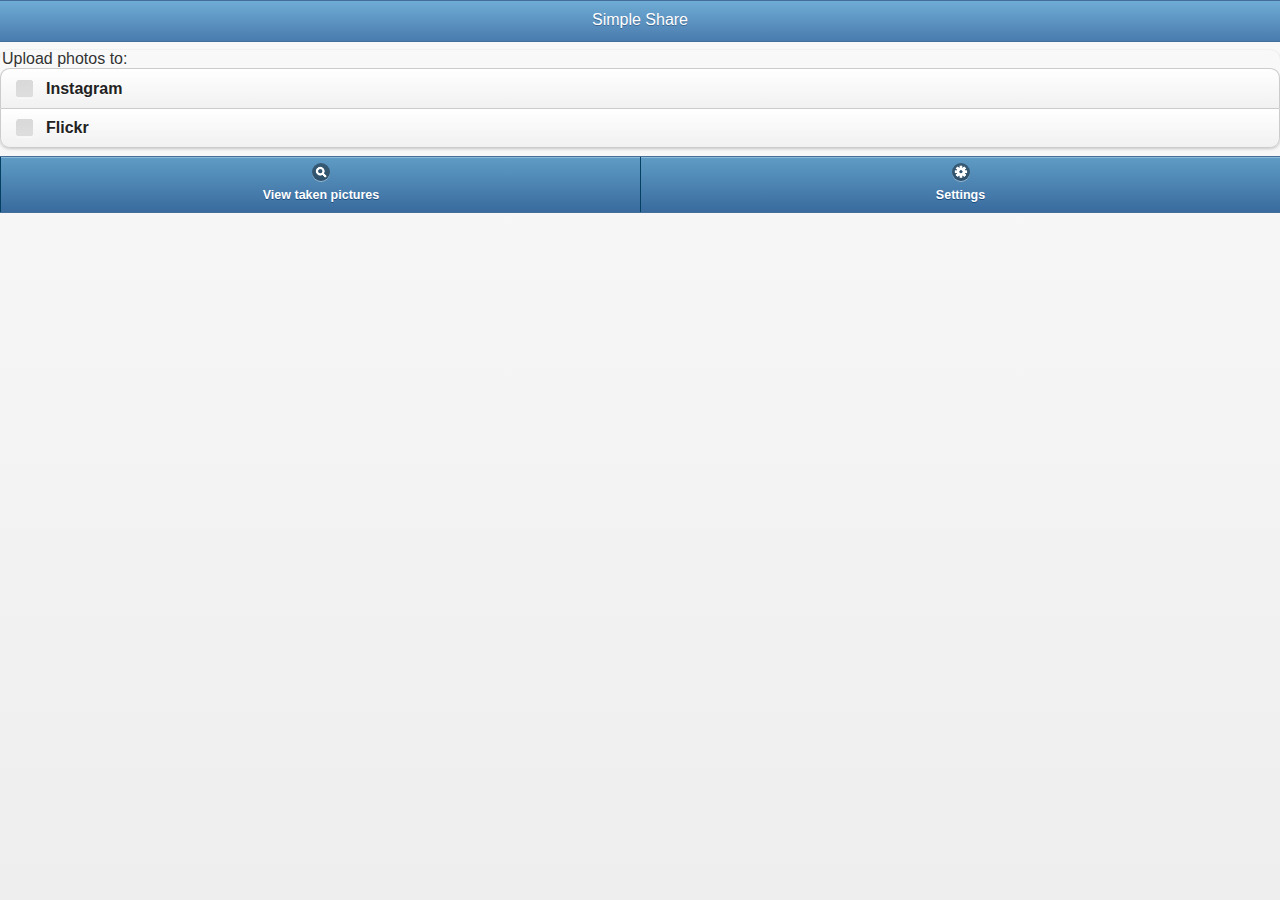
==== platforms/ios/www/index.html @ b77f0400 "initial commit of correct files" ====
<!-- Matthew Lewis
Advanced Visual Frameworks Term: 1308
Android index.html file -->

<!DOCTYPE html>

<html>
    <head>
        <meta charset="utf-8" />
        <meta name="format-detection" content="telephone=no" />
        <meta name="viewport" content="user-scalable=no, initial-scale=1, maximum-scale=1, minimum-scale=1, width=device-width, height=device-height, target-densitydpi=device-dpi" />
        <link rel="stylesheet" type="text/css" href="css/index.css" />
        <link rel="stylesheet" type="text/css" href="css/jquery.mobile-1.3.1.min.css" />
        <title>Simple Share - Taking the clutter out of photo sharing!</title>
    </head>
    <body>
        <div data-role="page" id="home">
            <header data-role="header" data-theme="b"><h1>Simple Share</h1></header>
            <section id="previewPane">
                <!-- Main program launches the device camera immediately, and this is where the camera preview lives...for now just an image placeholder to get the idea across-->
            </section>
            <section id="toggles">
                <ul data-role="listview" data-inset="true">
                    <fieldset data-role="controlgroup">
                        <li>
                            <legend>Upload photos to:</legend>
                            <input type="checkbox" name="instagram "id="instagram" />
                            <label for="instagram">Instagram</label>
                        </li>
                        <li>  
                            <input type="checkbox" name="flickr" id="flickr" />
                            <label for="flickr">Flickr</label>
                        </li>
                    </fieldset>    
                </ul>
            </section>
            <section data-role="footer" class="links" data-theme="b">
                <section data-role="navbar">
                    <ul>
                        <li><a href="#pictures" data-icon="search">View taken pictures</a></li>
                        <li><a href="#settings" data-icon="gear">Settings</a></li>
                    </ul>
                </section>
            </section>
        </div>
        <div data-role="page" id="pictures">
            <header data-role="header" data-theme="b"><h1>View your Pictures</h1></header>
                <section data-role="fieldcontain" id="images">
                    <h1>(images taken will appear here eventually...)</h1>
                </section>
            <section data-role="footer" class="links" data-theme="b">
                <section data-role="navbar">
                    <ul>
                        <li><a href="#home" data-icon="home">Home</a></li>
                        <li><a href="#settings" data-icon="gear">Settings</a></li>
                    </ul>
                </section>
            </section>
        </div>
        <div data-role="page" id="settings">
            <header data-role="header" data-theme="b"><h1>Configure a photo service:</h1></header>
            <fieldset data-role="controlgroup" data-type="horizontal" style="display: inline">
                <select id="serviceChoose" name="serviceChoose" data-native-menu="false">
                    <option data-placeholder="true" id="consolePlaceholder"value>Select a photo sharing service</option>
                    <option value="instagram">Instagram</option>
                    <option value="flickr">Flickr</option>
                </select>
            </fieldset>
            <section data-role="content" id="instagramForm">
                <h3>Configure your Instagram account:</h3>
            </section>
            <section data-role="content" id="flickrForm">
                <h3>Configure your Flickr account:</h3>
            </section>
            <section data-role="footer" class="links" data-theme="b">
                <section data-role="navbar">
                    <ul>
                        <li><a href="#home" data-icon="home">Home</a></li>
                        <li><a href="#pictures" data-icon="search">View Taken Pictures</a></li>
                    </ul>
                </section>
            </section>
        </div>
        <script type="text/javascript" src="js/index.js"></script>
        <script type="text/javascript" src="js/jquery-1.10.1.min.js"></script>
        <script type="text/javascript" src="js/jquery.mobile-1.3.1.min.js"></script>
    </body>
</html>
---- platforms/ios/www/css/index.css ----
/*Matthew Lewis
Advanced Visual Frameworks Term 1308
Android css file*/


h1 {
    font-size:36px;
    font-weight:normal;
    margin:0px;
    overflow:visible;
    padding:0px;
    text-align:center;
}

#flickrForm {
    display:none;
}

#instagramForm {
    display:none;
}
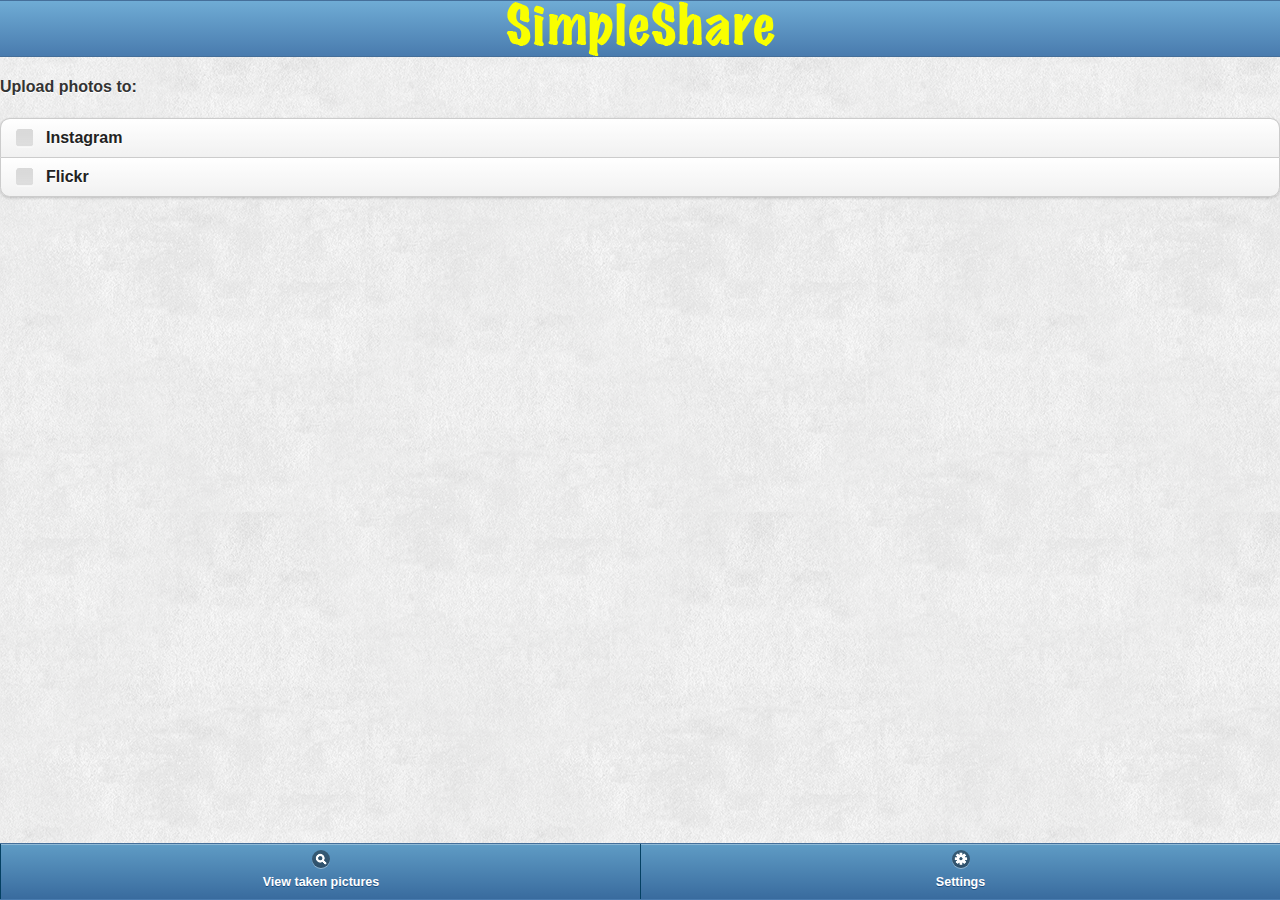
==== commit 2a2b34a3: "copied over files to ios directory.  Edited some visual stuff" ====
--- a/platforms/ios/www/index.html
+++ b/platforms/ios/www/index.html
@@ -9,21 +9,22 @@
         <meta charset="utf-8" />
         <meta name="format-detection" content="telephone=no" />
         <meta name="viewport" content="user-scalable=no, initial-scale=1, maximum-scale=1, minimum-scale=1, width=device-width, height=device-height, target-densitydpi=device-dpi" />
+        <link rel="stylesheet" type="text/css" href="css/jquery.mobile-1.3.1.min.css" />
         <link rel="stylesheet" type="text/css" href="css/index.css" />
-        <link rel="stylesheet" type="text/css" href="css/jquery.mobile-1.3.1.min.css" />
         <title>Simple Share - Taking the clutter out of photo sharing!</title>
     </head>
     <body>
-        <div data-role="page" id="home">
-            <header data-role="header" data-theme="b"><h1>Simple Share</h1></header>
+        <!-- (adding css style to manually set background as css rules keep getting overridden by jquery) -->
+        <div data-role="page" id="home" style="background-image: url('img/paper.png')">
+            <header data-role="header" data-theme="b"><img class="center" src="img/logo.png" /></header>
             <section id="previewPane">
                 <!-- Main program launches the device camera immediately, and this is where the camera preview lives...for now just an image placeholder to get the idea across-->
             </section>
             <section id="toggles">
+                <h4>Upload photos to:</h4>
                 <ul data-role="listview" data-inset="true">
                     <fieldset data-role="controlgroup">
                         <li>
-                            <legend>Upload photos to:</legend>
                             <input type="checkbox" name="instagram "id="instagram" />
                             <label for="instagram">Instagram</label>
                         </li>
@@ -34,7 +35,7 @@
                     </fieldset>    
                 </ul>
             </section>
-            <section data-role="footer" class="links" data-theme="b">
+            <section data-role="footer" class="links" data-theme="b" data-position="fixed">
                 <section data-role="navbar">
                     <ul>
                         <li><a href="#pictures" data-icon="search">View taken pictures</a></li>
@@ -43,12 +44,12 @@
                 </section>
             </section>
         </div>
-        <div data-role="page" id="pictures">
+        <div data-role="page" id="pictures" style="background-image: url('img/paper.png')">
             <header data-role="header" data-theme="b"><h1>View your Pictures</h1></header>
                 <section data-role="fieldcontain" id="images">
                     <h1>(images taken will appear here eventually...)</h1>
                 </section>
-            <section data-role="footer" class="links" data-theme="b">
+            <section data-role="footer" class="links" data-theme="b" data-position="fixed">
                 <section data-role="navbar">
                     <ul>
                         <li><a href="#home" data-icon="home">Home</a></li>
@@ -57,7 +58,7 @@
                 </section>
             </section>
         </div>
-        <div data-role="page" id="settings">
+        <div data-role="page" id="settings" style="background-image: url('img/paper.png')">
             <header data-role="header" data-theme="b"><h1>Configure a photo service:</h1></header>
             <fieldset data-role="controlgroup" data-type="horizontal" style="display: inline">
                 <select id="serviceChoose" name="serviceChoose" data-native-menu="false">
@@ -72,7 +73,7 @@
             <section data-role="content" id="flickrForm">
                 <h3>Configure your Flickr account:</h3>
             </section>
-            <section data-role="footer" class="links" data-theme="b">
+            <section data-role="footer" class="links" data-theme="b" data-position="fixed">
                 <section data-role="navbar">
                     <ul>
                         <li><a href="#home" data-icon="home">Home</a></li>
--- a/platforms/ios/www/css/index.css
+++ b/platforms/ios/www/css/index.css
@@ -18,4 +18,15 @@
 
 #instagramForm {
     display:none;
-}+}
+
+.ui-mobile-viewport, .ui-overlay-c {
+      background:url('paper.png') no-repeat center center fixed;
+      -webkit-background-size: cover;          
+      -moz-background-size: cover;         
+       -o-background-size: cover;          
+       background-size: cover;
+ }  
+ 
+ img.center {   display: block;   margin-left: auto;   margin-right: auto; }
+ 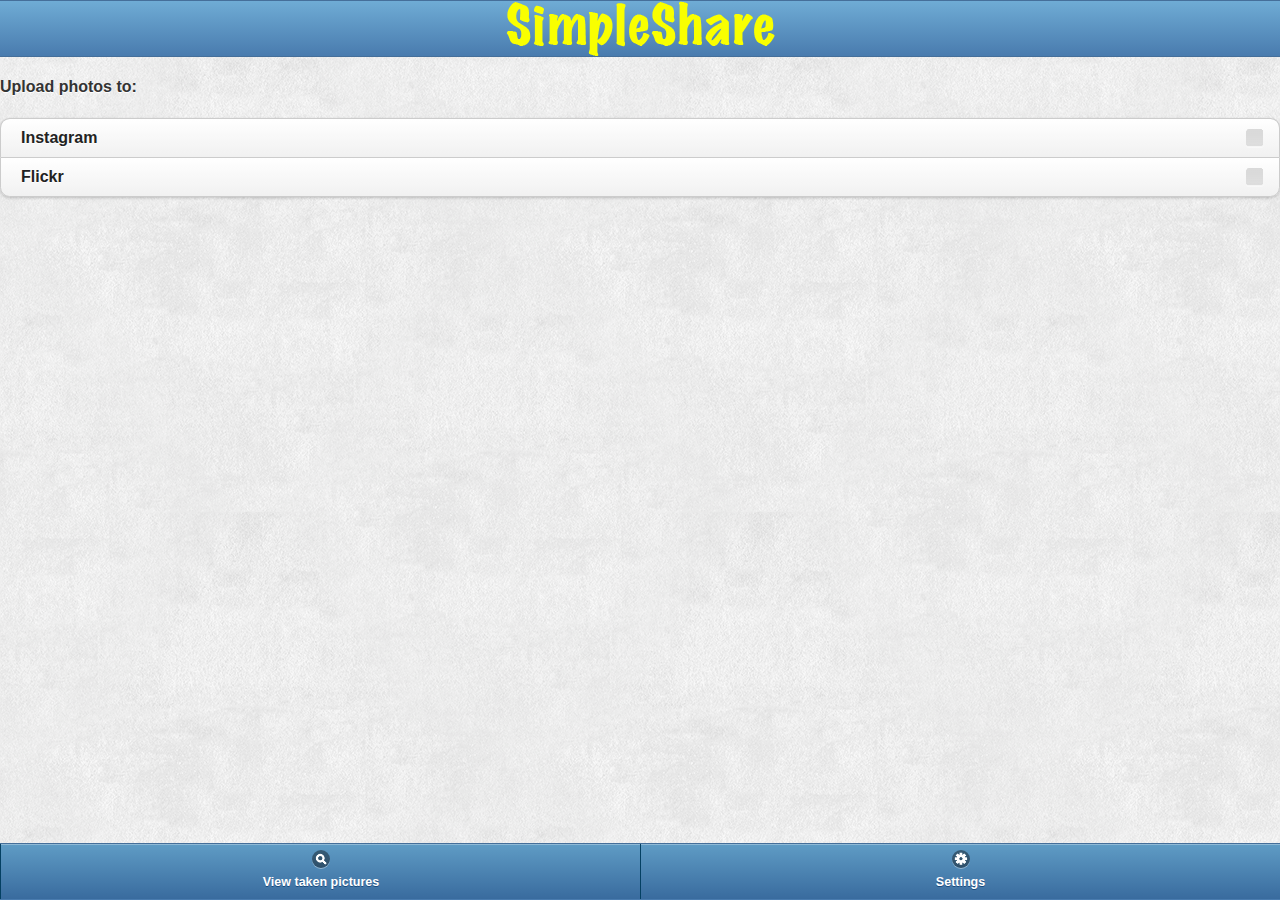
==== commit 87b3be43: "copied over to ios" ====
--- a/platforms/ios/www/index.html
+++ b/platforms/ios/www/index.html
@@ -25,11 +25,11 @@
                 <ul data-role="listview" data-inset="true">
                     <fieldset data-role="controlgroup">
                         <li>
-                            <input type="checkbox" name="instagram "id="instagram" />
+                            <input type="checkbox" name="instagram "id="instagram" data-iconpos="right" />
                             <label for="instagram">Instagram</label>
                         </li>
-                        <li>  
-                            <input type="checkbox" name="flickr" id="flickr" />
+                        <li> 
+                            <input type="checkbox" name="flickr" id="flickr" data-iconpos="right" />
                             <label for="flickr">Flickr</label>
                         </li>
                     </fieldset>    
@@ -68,10 +68,22 @@
                 </select>
             </fieldset>
             <section data-role="content" id="instagramForm">
-                <h3>Configure your Instagram account:</h3>
+                <img src="img/instagram.png" />
+                <h3>Instagram account Settings:</h3>
+                <label for="instagramName">Instagram user name:</label>
+                <input type="text" id="instagramName" name="instagramName" />
+                <label for="instagramPassword">Password:</label>
+                <input type="password" id="instagramPassword" name="instagramPassword" />
+                <input type="submit" id="instagramSubmit" name="instagramSubmit" value="Verify and Save account settings"/>
             </section>
             <section data-role="content" id="flickrForm">
-                <h3>Configure your Flickr account:</h3>
+                <img src="img/flickr.png" />
+                <h3>Flickr account Settings:</h3>
+                <label for="flickrName">Flickr user name:</label>
+                <input type="text" id="flickrName" name="flickrName" />
+                <label for="flickrPassword">Password:</label>
+                <input type="password" id="flickrPassword" name="flickrPassword" />
+                <input type="submit" id="flickrSubmit" name="flickrSubmit" value="Verify and Save account settings"/>
             </section>
             <section data-role="footer" class="links" data-theme="b" data-position="fixed">
                 <section data-role="navbar">
@@ -82,8 +94,8 @@
                 </section>
             </section>
         </div>
-        <script type="text/javascript" src="js/index.js"></script>
         <script type="text/javascript" src="js/jquery-1.10.1.min.js"></script>
         <script type="text/javascript" src="js/jquery.mobile-1.3.1.min.js"></script>
+        <script type="text/javascript" src="js/index.js"></script>
     </body>
 </html>
--- a/platforms/ios/www/css/index.css
+++ b/platforms/ios/www/css/index.css
@@ -29,4 +29,6 @@
  }  
  
  img.center {   display: block;   margin-left: auto;   margin-right: auto; }
+
+
  